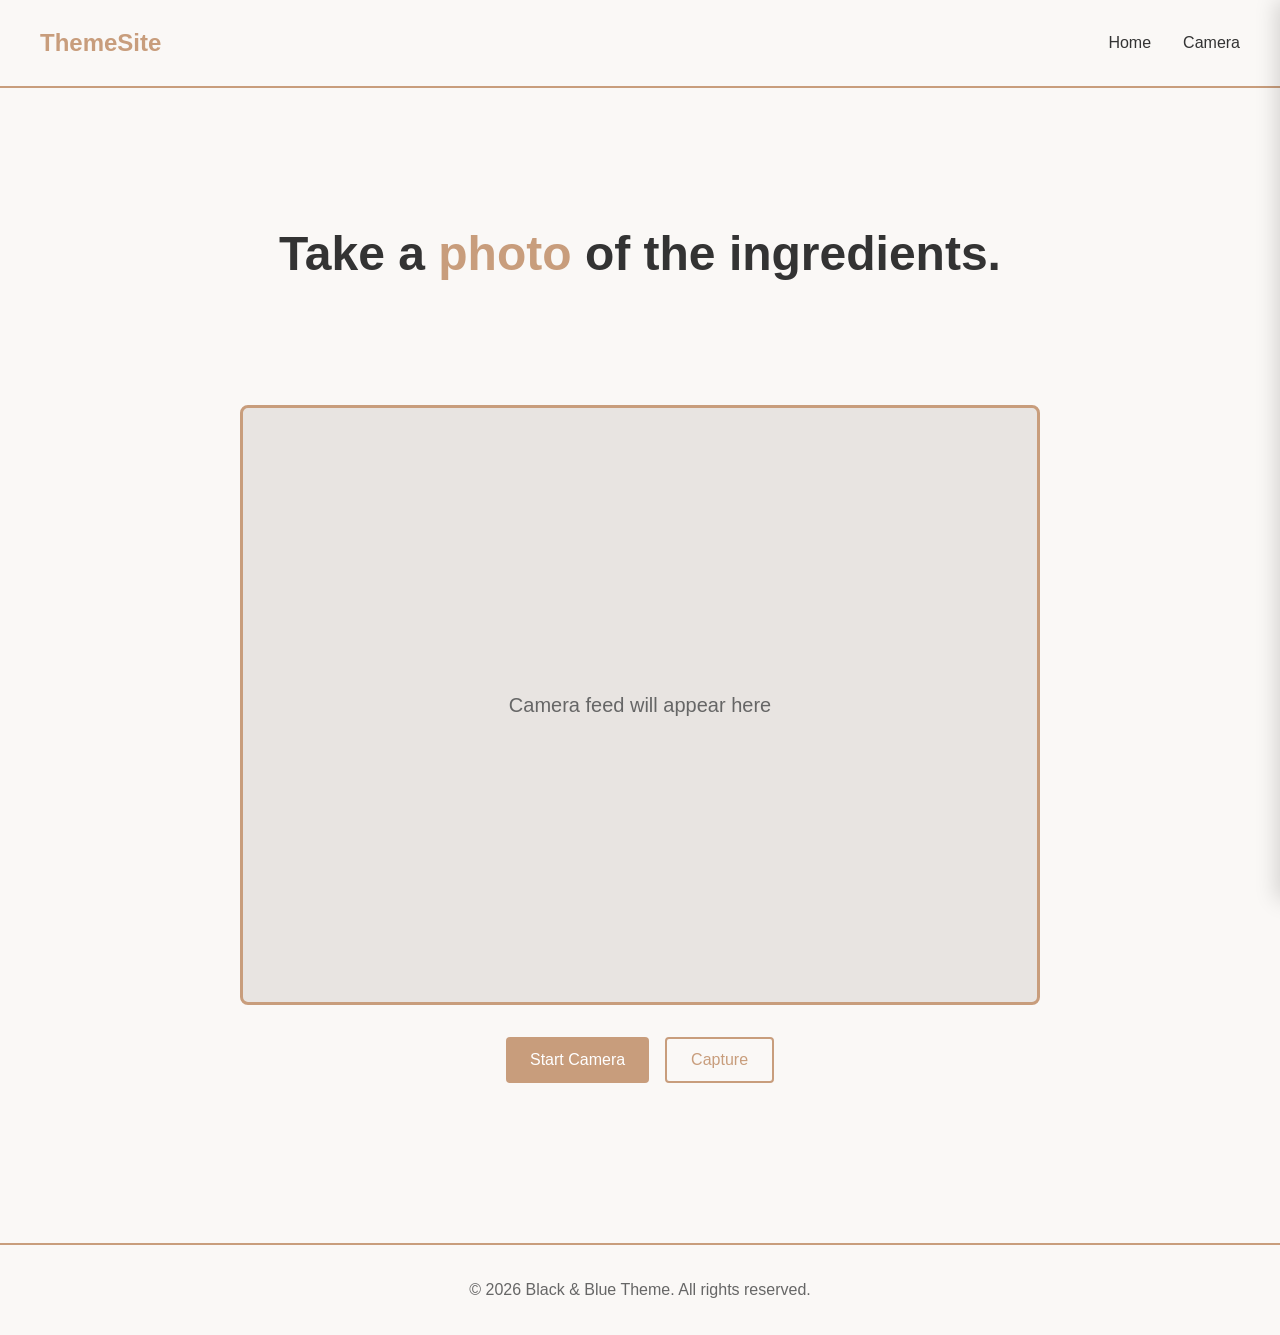
==== camera.html @ c12d567a "made frontend" ====
<!DOCTYPE html>
<html lang="en">
<head>
    <meta charset="UTF-8">
    <meta name="viewport" content="width=device-width, initial-scale=1.0">
    <title>Camera - Black & Blue Theme</title>
    <link rel="stylesheet" href="styles.css">
    <link rel="stylesheet" href="camera.css">
</head>
<body>
    <header>
        <nav>
            <div class="logo">ThemeSite</div>
            <ul class="nav-links">
                <li><a href="index.html">Home</a></li>
                <li><a href="camera.html">Camera</a></li>
            </ul>
        </nav>
    </header>

    <main>
        <section class="hero">
            <h1>Take a <span>photo</span> of the ingredients.</h1>
        </section>
        
        <div class="camera-container">
            <div class="camera-viewport">
                <video id="camera-feed" autoplay playsinline></video>
                <div class="camera-placeholder" id="placeholder">
                    Camera feed will appear here
                </div>
            </div>
            <div class="camera-controls">
                <button class="camera-btn" id="start-btn">Start Camera</button>
                <button class="camera-btn" id="stop-btn" style="display: none;">Stop Camera</button>
                <button class="camera-btn secondary" id="capture-btn">Capture</button>
            </div>
            <div id="captured-images"></div>
        </div>

        <div class="recipe-panel" id="recipe-panel">
            <div class="recipe-header">
                <h1>Generated Recipes</h1>
                <button class="close-panel-btn" id="close-panel-btn">×</button>
            </div>
            <div class="recipe-content">
                <ul class="recipe-list">
                    <li class="recipe-item">
                        <div class="recipe-title">
                            <span><strong>Recipe 1:</strong> Sample dish with ingredients</span>
                            <small>Serves 4 | Prep: 15 min | Cook: 30 min</small>
                        </div>
                        <div class="recipe-details">
                            <h3>Ingredients</h3>
                            <ul>
                                <li>2 cups all-purpose flour</li>
                                <li>1 cup sugar</li>
                                <li>1/2 cup butter, softened</li>
                                <li>2 eggs</li>
                                <li>1 tsp vanilla extract</li>
                            </ul>
                            <h3>Instructions</h3>
                            <ol>
                                <li>Preheat oven to 350°F (175°C).</li>
                                <li>Mix flour and sugar in a large bowl.</li>
                                <li>Add butter, eggs, and vanilla. Mix until smooth.</li>
                                <li>Pour into a greased baking pan.</li>
                                <li>Bake for 25-30 minutes until golden brown.</li>
                            </ol>
                        </div>
                    </li>
                    <li class="recipe-item">
                        <div class="recipe-title">
                            <span><strong>Recipe 2:</strong> Another delicious option</span>
                            <small>Serves 2 | Prep: 10 min | Cook: 20 min</small>
                        </div>
                        <div class="recipe-details">
                            <h3>Ingredients</h3>
                            <ul>
                                <li>1 lb chicken breast</li>
                                <li>1 cup vegetables</li>
                                <li>2 tbsp olive oil</li>
                                <li>1 tsp garlic powder</li>
                                <li>Salt and pepper to taste</li>
                            </ul>
                            <h3>Instructions</h3>
                            <ol>
                                <li>Season chicken with garlic powder, salt, and pepper.</li>
                                <li>Heat olive oil in a pan over medium-high heat.</li>
                                <li>Cook chicken for 6-7 minutes per side.</li>
                                <li>Add vegetables and cook for 5 minutes.</li>
                                <li>Serve hot and enjoy!</li>
                            </ol>
                        </div>
                    </li>
                    <li class="recipe-item">
                        <div class="recipe-title">
                            <span><strong>Recipe 3:</strong> Quick and easy meal</span>
                            <small>Serves 6 | Prep: 5 min | Cook: 25 min</small>
                        </div>
                        <div class="recipe-details">
                            <h3>Ingredients</h3>
                            <ul>
                                <li>3 cups rice</li>
                                <li>6 cups water</li>
                                <li>1 can diced tomatoes</li>
                                <li>1 onion, diced</li>
                                <li>1 tsp salt</li>
                            </ul>
                            <h3>Instructions</h3>
                            <ol>
                                <li>Rinse rice thoroughly.</li>
                                <li>Combine rice, water, and salt in a pot.</li>
                                <li>Bring to a boil, then reduce heat to low.</li>
                                <li>Simmer for 20 minutes until water is absorbed.</li>
                                <li>Fluff with a fork and serve.</li>
                            </ol>
                        </div>
                    </li>
                </ul>
            </div>
        </div>
    </main>

    <footer>
        <p>&copy; 2026 Black & Blue Theme. All rights reserved.</p>
    </footer>
    <script>
        const video = document.getElementById('camera-feed');
        const placeholder = document.getElementById('placeholder');
        const startBtn = document.getElementById('start-btn');
        const stopBtn = document.getElementById('stop-btn');
        const captureBtn = document.getElementById('capture-btn');
        const capturedImages = document.getElementById('captured-images');
        let stream = null;

        async function startCamera() {
            try {
                stream = await navigator.mediaDevices.getUserMedia({
                    video: {
                        facingMode: 'user',
                        width: { ideal: 1280 },
                        height: { ideal: 720 }
                    },
                    audio: false
                });
                video.srcObject = stream;
                video.style.display = 'block';
                placeholder.style.display = 'none';
                startBtn.style.display = 'none';
                stopBtn.style.display = 'inline-block';
                captureBtn.style.display = 'inline-block';
            } catch (err) {
                console.error('Error accessing camera:', err);
                placeholder.textContent = 'Error: Could not access camera';
            }
        }

        function stopCamera() {
            if (stream) {
                stream.getTracks().forEach(track => track.stop());
                stream = null;
            }
            video.srcObject = null;
            video.style.display = 'none';
            placeholder.style.display = 'flex';
            placeholder.textContent = 'Camera feed will appear here';
            startBtn.style.display = 'inline-block';
            stopBtn.style.display = 'none';
            captureBtn.style.display = 'none';
        }

        function captureImage() {
            if (!stream) {
                return;
            }

            const canvas = document.createElement('canvas');
            const scaleFactor = 0.5;
            canvas.width = video.videoWidth * scaleFactor;
            canvas.height = video.videoHeight * scaleFactor;
            const ctx = canvas.getContext('2d');
            ctx.drawImage(video, 0, 0, canvas.width, canvas.height);

            const imgContainer = document.createElement('div');
            imgContainer.className = 'captured-image-container';

            const img = document.createElement('img');
            img.src = canvas.toDataURL('image/png');
            img.className = 'captured-image';
            img.alt = 'Captured image';

            const removeBtn = document.createElement('button');
            removeBtn.className = 'remove-image-btn';
            removeBtn.textContent = '×';
            removeBtn.addEventListener('click', function() {
                capturedImages.removeChild(imgContainer);
                updateGenerateButton();
            });

            imgContainer.appendChild(img);
            imgContainer.appendChild(removeBtn);
            capturedImages.appendChild(imgContainer);
            updateGenerateButton();
        }

        function updateGenerateButton() {
            const images = capturedImages.querySelectorAll('.captured-image-container');
            let generateBtn = document.getElementById('generate-btn');
            
            if (images.length > 0) {
                if (!generateBtn) {
                    generateBtn = document.createElement('button');
                    generateBtn.id = 'generate-btn';
                    generateBtn.className = 'camera-btn generate-recipes-btn';
                    generateBtn.textContent = 'Generate Recipes';
                    captureBtn.parentNode.insertBefore(generateBtn, captureBtn.nextSibling);
                }
            } else {
                if (generateBtn) {
                    generateBtn.remove();
                }
            }
        }

        startBtn.addEventListener('click', startCamera);
        stopBtn.addEventListener('click', stopCamera);
        captureBtn.addEventListener('click', captureImage);

        document.addEventListener('click', function(e) {
            if (e.target && e.target.id === 'generate-btn') {
                document.getElementById('recipe-panel').classList.add('open');
            }
            if (e.target && e.target.id === 'close-panel-btn') {
                document.getElementById('recipe-panel').classList.remove('open');
            }
            
            // Toggle recipe dropdowns
            const recipeTitle = e.target.closest('.recipe-title');
            if (recipeTitle) {
                const recipeItem = recipeTitle.parentElement;
                recipeItem.classList.toggle('active');
            }
        });
    </script>
</body>
</html>
---- styles.css ----
* {
    margin: 0;
    padding: 0;
    box-sizing: border-box;
}

body {
    font-family: -apple-system, BlinkMacSystemFont, 'Segoe UI', Roboto, Oxygen, Ubuntu, sans-serif;
    background-color: #FAF8F6;
    color: #333333;
    line-height: 1.6;
}

header {
    background-color: #FAF8F6;
    padding: 1.5rem 2rem;
    border-bottom: 2px solid #C89D7C;
}

nav {
    max-width: 1200px;
    margin: 0 auto;
    display: flex;
    justify-content: space-between;
    align-items: center;
}

.logo {
    font-size: 1.5rem;
    font-weight: bold;
    color: #C89D7C;
}

.nav-links {
    display: flex;
    gap: 2rem;
    list-style: none;
}

.nav-links a {
    color: #333333;
    text-decoration: none;
    transition: color 0.3s ease;
}

.nav-links a:hover {
    color: #C89D7C;
}

main {
    max-width: 1200px;
    margin: 0 auto;
    padding: 4rem 2rem;
}

.hero {
    text-align: center;
    padding: 4rem 0;
}

.hero h1 {
    font-size: 3rem;
    margin-bottom: 1rem;
    color: #333333;
}

.hero h1 span {
    color: #C89D7C;
}

.hero p {
    font-size: 1.25rem;
    color: #666666;
    margin-bottom: 2rem;
    max-width: 600px;
    margin-left: auto;
    margin-right: auto;
}

.btn {
    display: inline-block;
    padding: 1rem 2rem;
    background-color: #C89D7C;
    color: #ffffff;
    text-decoration: none;
    border-radius: 4px;
    font-weight: bold;
    transition: background-color 0.3s ease;
}

.btn:hover {
    background-color: #b08b6a;
}

.features {
    display: grid;
    grid-template-columns: repeat(auto-fit, minmax(300px, 1fr));
    gap: 2rem;
    margin-top: 4rem;
}

.feature-card {
    background-color: #ffffff;
    padding: 2rem;
    border-radius: 8px;
    border: 1px solid #e0e0e0;
    transition: border-color 0.3s ease;
}

.feature-card:hover {
    border-color: #C89D7C;
}

.feature-card h3 {
    color: #C89D7C;
    margin-bottom: 1rem;
}

.feature-card p {
    color: #666666;
}

footer {
    background-color: #FAF8F6;
    padding: 2rem;
    text-align: center;
    border-top: 2px solid #C89D7C;
    margin-top: 4rem;
}

footer p {
    color: #666666;
}
---- camera.css ----
.camera-container {
    display: flex;
    flex-direction: column;
    align-items: center;
    justify-content: center;
    min-height: calc(100vh - 200px);
    padding: 2rem;
}

.camera-viewport video {
    width: 100%;
    height: 100%;
    object-fit: cover;
    border-radius: 6px;
}

.camera-viewport {
    width: 100%;
    max-width: 800px;
    aspect-ratio: 4 / 3;
    background-color: #e8e4e1;
    border: 3px solid #C89D7C;
    border-radius: 8px;
    display: flex;
    align-items: center;
    justify-content: center;
    position: relative;
    overflow: hidden;
}

.camera-placeholder {
    color: #666666;
    font-size: 1.25rem;
    text-align: center;
}

.camera-controls {
    display: flex;
    gap: 1rem;
    margin-top: 2rem;
}

.camera-btn {
    padding: 0.75rem 1.5rem;
    background-color: #C89D7C;
    color: #ffffff;
    border: none;
    border-radius: 4px;
    font-size: 1rem;
    cursor: pointer;
    transition: background-color 0.3s ease;
}

.camera-btn:hover {
    background-color: #b08b6a;
}

.camera-btn.secondary {
    background-color: transparent;
    border: 2px solid #C89D7C;
    color: #C89D7C;
}

.camera-btn.secondary:hover {
    background-color: #C89D7C;
    color: #ffffff;
}

#camera-feed {
    display: none;
}

.captured-image-container {
    position: relative;
    margin-top: 2rem;
    display: inline-block;
}

.captured-image {
    max-width: 800px;
    border: 3px solid #C89D7C;
    border-radius: 8px;
    display: block;
}

.remove-image-btn {
    position: absolute;
    top: -10px;
    right: -10px;
    width: 32px;
    height: 32px;
    background-color: #cc0000;
    color: #ffffff;
    border: none;
    border-radius: 50%;
    font-size: 20px;
    font-weight: bold;
    cursor: pointer;
    display: flex;
    align-items: center;
    justify-content: center;
    transition: background-color 0.3s ease;
}

.remove-image-btn:hover {
    background-color: #ff0000;
}

.generate-recipes-btn {
    background-color: #28a745;
}

.generate-recipes-btn:hover {
    background-color: #218838;
}

.recipe-panel {
    position: fixed;
    top: 0;
    right: -400px;
    width: 400px;
    height: 100vh;
    background-color: #FAF8F6;
    border-left: 3px solid #C89D7C;
    box-shadow: -4px 0 20px rgba(0, 0, 0, 0.15);
    transition: right 0.3s ease;
    z-index: 1000;
    overflow-y: auto;
}

.recipe-panel.open {
    right: 0;
}

.recipe-header {
    display: flex;
    justify-content: space-between;
    align-items: center;
    padding: 1.5rem;
    border-bottom: 2px solid #C89D7C;
}

.recipe-header h1 {
    font-size: 1.5rem;
    color: #C89D7C;
    margin: 0;
}

.close-panel-btn {
    width: 36px;
    height: 36px;
    background-color: #C89D7C;
    color: #ffffff;
    border: none;
    border-radius: 50%;
    font-size: 24px;
    cursor: pointer;
    display: flex;
    align-items: center;
    justify-content: center;
    transition: background-color 0.3s ease;
}

.close-panel-btn:hover {
    background-color: #b08b6a;
}

.recipe-content {
    padding: 1.5rem;
}

.recipe-content ul {
    list-style: disc;
    padding-left: 1.5rem;
}

.recipe-content li {
    color: #333333;
    margin-bottom: 1rem;
    line-height: 1.5;
}

.recipe-content li small {
    color: #666666;
    font-size: 0.85rem;
}

.recipe-list {
    list-style: none;
    padding: 0;
}

.recipe-item {
    margin-bottom: 1rem;
    border: 1px solid #C89D7C;
    border-radius: 8px;
    overflow: hidden;
}

.recipe-title {
    padding: 1rem;
    background-color: #ffffff;
    cursor: pointer;
    display: flex;
    flex-direction: column;
    gap: 0.25rem;
    transition: background-color 0.3s ease;
}

.recipe-title:hover {
    background-color: #f0ebe7;
}

.recipe-title span {
    font-size: 1rem;
}

.recipe-details {
    display: none;
    padding: 1rem;
    background-color: #faf8f6;
    border-top: 1px solid #C89D7C;
}

.recipe-item.active .recipe-details {
    display: block;
}

.recipe-details h3 {
    color: #C89D7C;
    font-size: 1rem;
    margin: 1rem 0 0.5rem 0;
}

.recipe-details h3:first-child {
    margin-top: 0;
}

.recipe-details ul,
.recipe-details ol {
    margin-left: 1.5rem;
    color: #333333;
}

.recipe-details li {
    margin-bottom: 0.25rem;
}
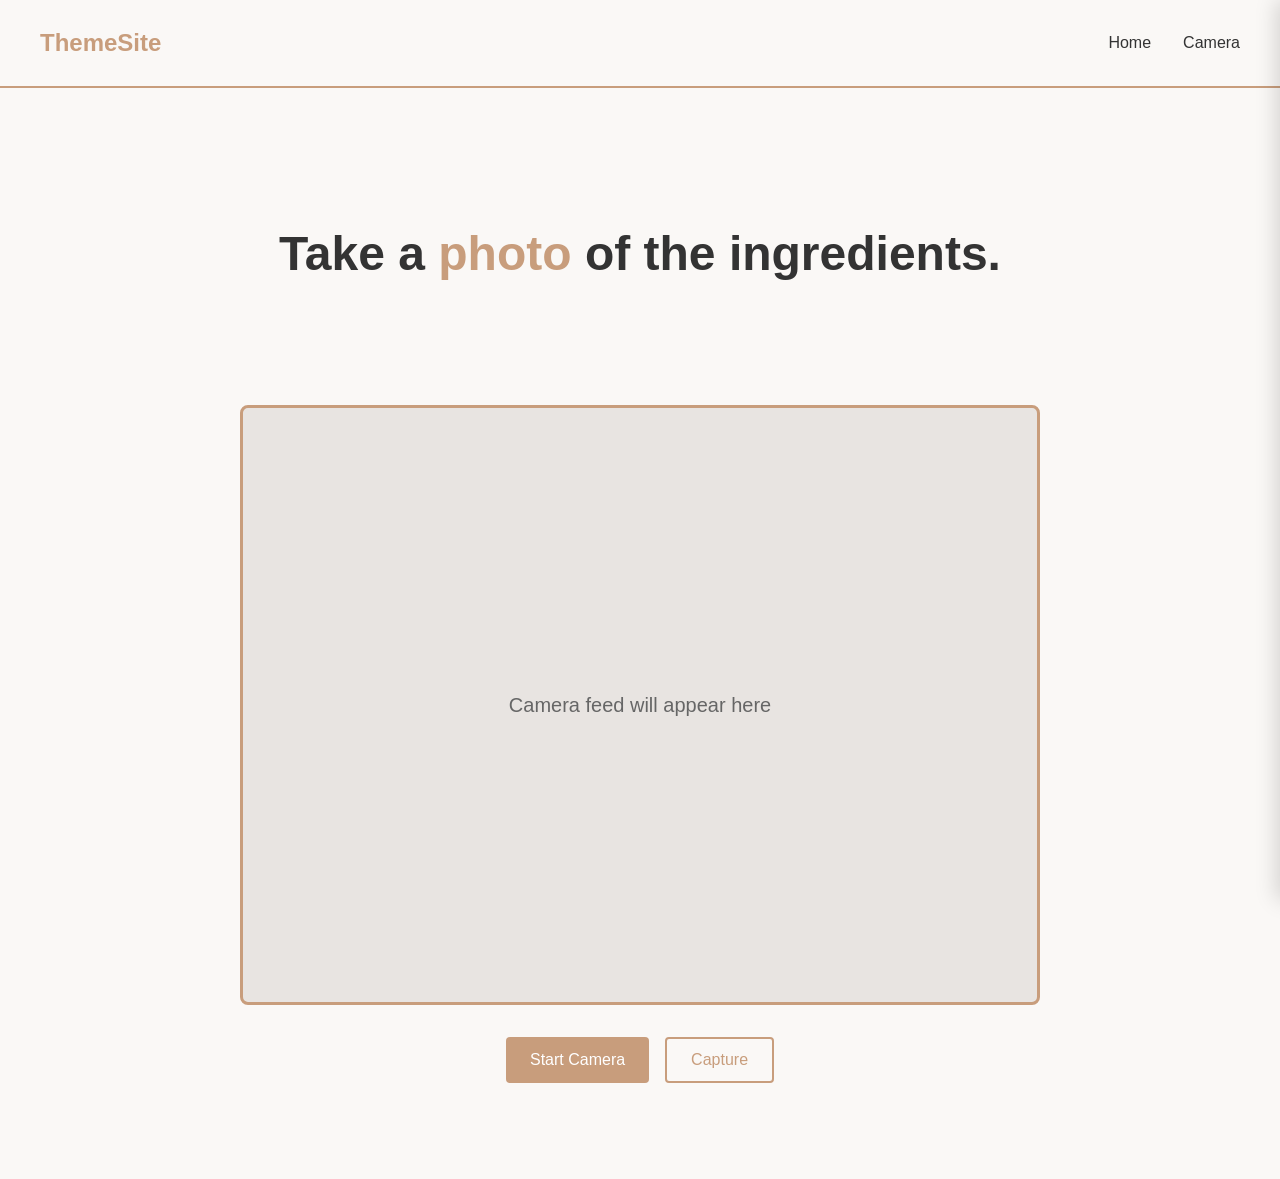
==== commit fd2fa34e: "removed footer" ====
--- a/camera.html
+++ b/camera.html
@@ -122,9 +122,6 @@
         </div>
     </main>
 
-    <footer>
-        <p>&copy; 2026 Black & Blue Theme. All rights reserved.</p>
-    </footer>
     <script>
         const video = document.getElementById('camera-feed');
         const placeholder = document.getElementById('placeholder');
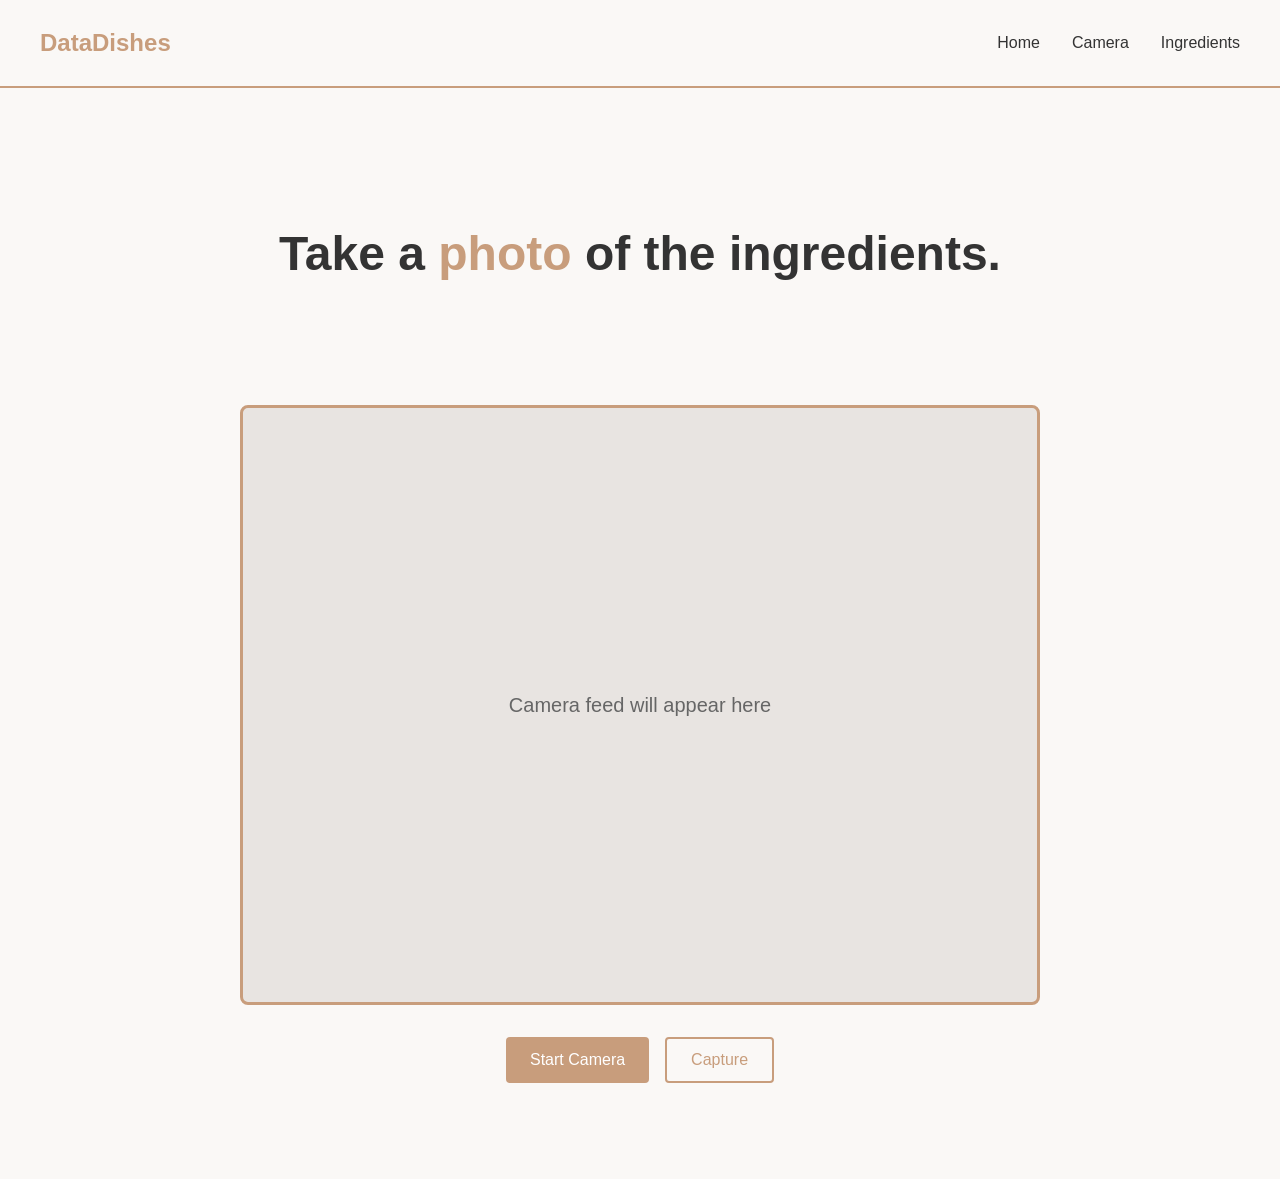
==== commit 29f74e38: "Created user input ingredients page" ====
--- a/camera.html
+++ b/camera.html
@@ -10,10 +10,11 @@
 <body>
     <header>
         <nav>
-            <div class="logo">ThemeSite</div>
+            <div class="logo">DataDishes</div>
             <ul class="nav-links">
                 <li><a href="index.html">Home</a></li>
                 <li><a href="camera.html">Camera</a></li>
+                <li><a href="ingredients.html">Ingredients</a></li>
             </ul>
         </nav>
     </header>
--- a/styles.css
+++ b/styles.css
@@ -131,3 +131,57 @@
 footer p {
     color: #666666;
 }
+
+/* Ingredients page styles */
+.ingredients-container {
+    max-width: 800px;
+    margin: 0 auto;
+    padding: 2rem;
+    background-color: #ffffff;
+    border-radius: 8px;
+    border: 1px solid #e0e0e0;
+    box-shadow: 0 2px 10px rgba(0, 0, 0, 0.1);
+}
+
+.ingredients-container form {
+    display: flex;
+    flex-direction: column;
+    gap: 1rem;
+}
+
+.ingredients-container label {
+    font-weight: bold;
+    color: #333333;
+}
+
+.ingredients-container textarea {
+    padding: 1rem;
+    border: 2px solid #C89D7C;
+    border-radius: 4px;
+    font-size: 1rem;
+    font-family: inherit;
+    resize: vertical;
+}
+
+.ingredients-container textarea:focus {
+    outline: none;
+    border-color: #b08b6a;
+}
+
+.ingredients-container .btn {
+    align-self: flex-start;
+    margin-top: 1rem;
+}
+
+.recipe-panel {
+    margin-top: 2rem;
+    background-color: #FAF8F6;
+    border: 2px solid #C89D7C;
+    border-radius: 8px;
+    overflow: hidden;
+    display: none;
+}
+
+.recipe-panel.visible {
+    display: block;
+}
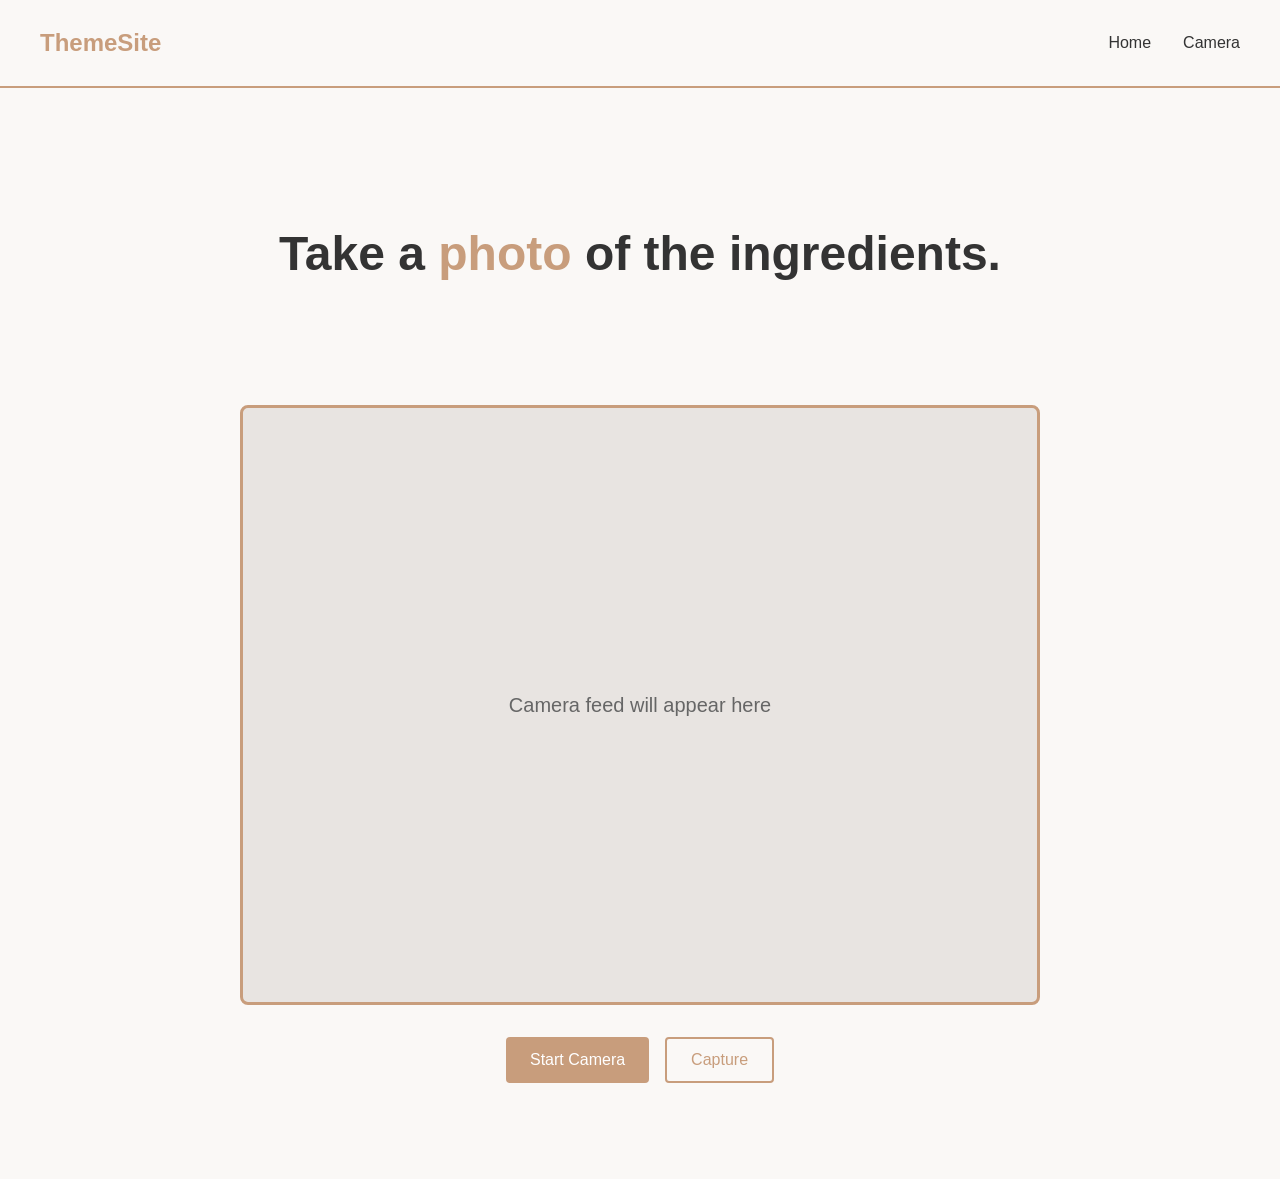
==== commit e5b92129: "split camera into two files" ====
--- a/camera.html
+++ b/camera.html
@@ -10,11 +10,10 @@
 <body>
     <header>
         <nav>
-            <div class="logo">DataDishes</div>
+            <div class="logo">ThemeSite</div>
             <ul class="nav-links">
                 <li><a href="index.html">Home</a></li>
                 <li><a href="camera.html">Camera</a></li>
-                <li><a href="ingredients.html">Ingredients</a></li>
             </ul>
         </nav>
     </header>
@@ -123,123 +122,6 @@
         </div>
     </main>
 
-    <script>
-        const video = document.getElementById('camera-feed');
-        const placeholder = document.getElementById('placeholder');
-        const startBtn = document.getElementById('start-btn');
-        const stopBtn = document.getElementById('stop-btn');
-        const captureBtn = document.getElementById('capture-btn');
-        const capturedImages = document.getElementById('captured-images');
-        let stream = null;
-
-        async function startCamera() {
-            try {
-                stream = await navigator.mediaDevices.getUserMedia({
-                    video: {
-                        facingMode: 'user',
-                        width: { ideal: 1280 },
-                        height: { ideal: 720 }
-                    },
-                    audio: false
-                });
-                video.srcObject = stream;
-                video.style.display = 'block';
-                placeholder.style.display = 'none';
-                startBtn.style.display = 'none';
-                stopBtn.style.display = 'inline-block';
-                captureBtn.style.display = 'inline-block';
-            } catch (err) {
-                console.error('Error accessing camera:', err);
-                placeholder.textContent = 'Error: Could not access camera';
-            }
-        }
-
-        function stopCamera() {
-            if (stream) {
-                stream.getTracks().forEach(track => track.stop());
-                stream = null;
-            }
-            video.srcObject = null;
-            video.style.display = 'none';
-            placeholder.style.display = 'flex';
-            placeholder.textContent = 'Camera feed will appear here';
-            startBtn.style.display = 'inline-block';
-            stopBtn.style.display = 'none';
-            captureBtn.style.display = 'none';
-        }
-
-        function captureImage() {
-            if (!stream) {
-                return;
-            }
-
-            const canvas = document.createElement('canvas');
-            const scaleFactor = 0.5;
-            canvas.width = video.videoWidth * scaleFactor;
-            canvas.height = video.videoHeight * scaleFactor;
-            const ctx = canvas.getContext('2d');
-            ctx.drawImage(video, 0, 0, canvas.width, canvas.height);
-
-            const imgContainer = document.createElement('div');
-            imgContainer.className = 'captured-image-container';
-
-            const img = document.createElement('img');
-            img.src = canvas.toDataURL('image/png');
-            img.className = 'captured-image';
-            img.alt = 'Captured image';
-
-            const removeBtn = document.createElement('button');
-            removeBtn.className = 'remove-image-btn';
-            removeBtn.textContent = '×';
-            removeBtn.addEventListener('click', function() {
-                capturedImages.removeChild(imgContainer);
-                updateGenerateButton();
-            });
-
-            imgContainer.appendChild(img);
-            imgContainer.appendChild(removeBtn);
-            capturedImages.appendChild(imgContainer);
-            updateGenerateButton();
-        }
-
-        function updateGenerateButton() {
-            const images = capturedImages.querySelectorAll('.captured-image-container');
-            let generateBtn = document.getElementById('generate-btn');
-            
-            if (images.length > 0) {
-                if (!generateBtn) {
-                    generateBtn = document.createElement('button');
-                    generateBtn.id = 'generate-btn';
-                    generateBtn.className = 'camera-btn generate-recipes-btn';
-                    generateBtn.textContent = 'Generate Recipes';
-                    captureBtn.parentNode.insertBefore(generateBtn, captureBtn.nextSibling);
-                }
-            } else {
-                if (generateBtn) {
-                    generateBtn.remove();
-                }
-            }
-        }
-
-        startBtn.addEventListener('click', startCamera);
-        stopBtn.addEventListener('click', stopCamera);
-        captureBtn.addEventListener('click', captureImage);
-
-        document.addEventListener('click', function(e) {
-            if (e.target && e.target.id === 'generate-btn') {
-                document.getElementById('recipe-panel').classList.add('open');
-            }
-            if (e.target && e.target.id === 'close-panel-btn') {
-                document.getElementById('recipe-panel').classList.remove('open');
-            }
-            
-            // Toggle recipe dropdowns
-            const recipeTitle = e.target.closest('.recipe-title');
-            if (recipeTitle) {
-                const recipeItem = recipeTitle.parentElement;
-                recipeItem.classList.toggle('active');
-            }
-        });
-    </script>
+    <script src="camera.js"></script>
 </body>
 </html>
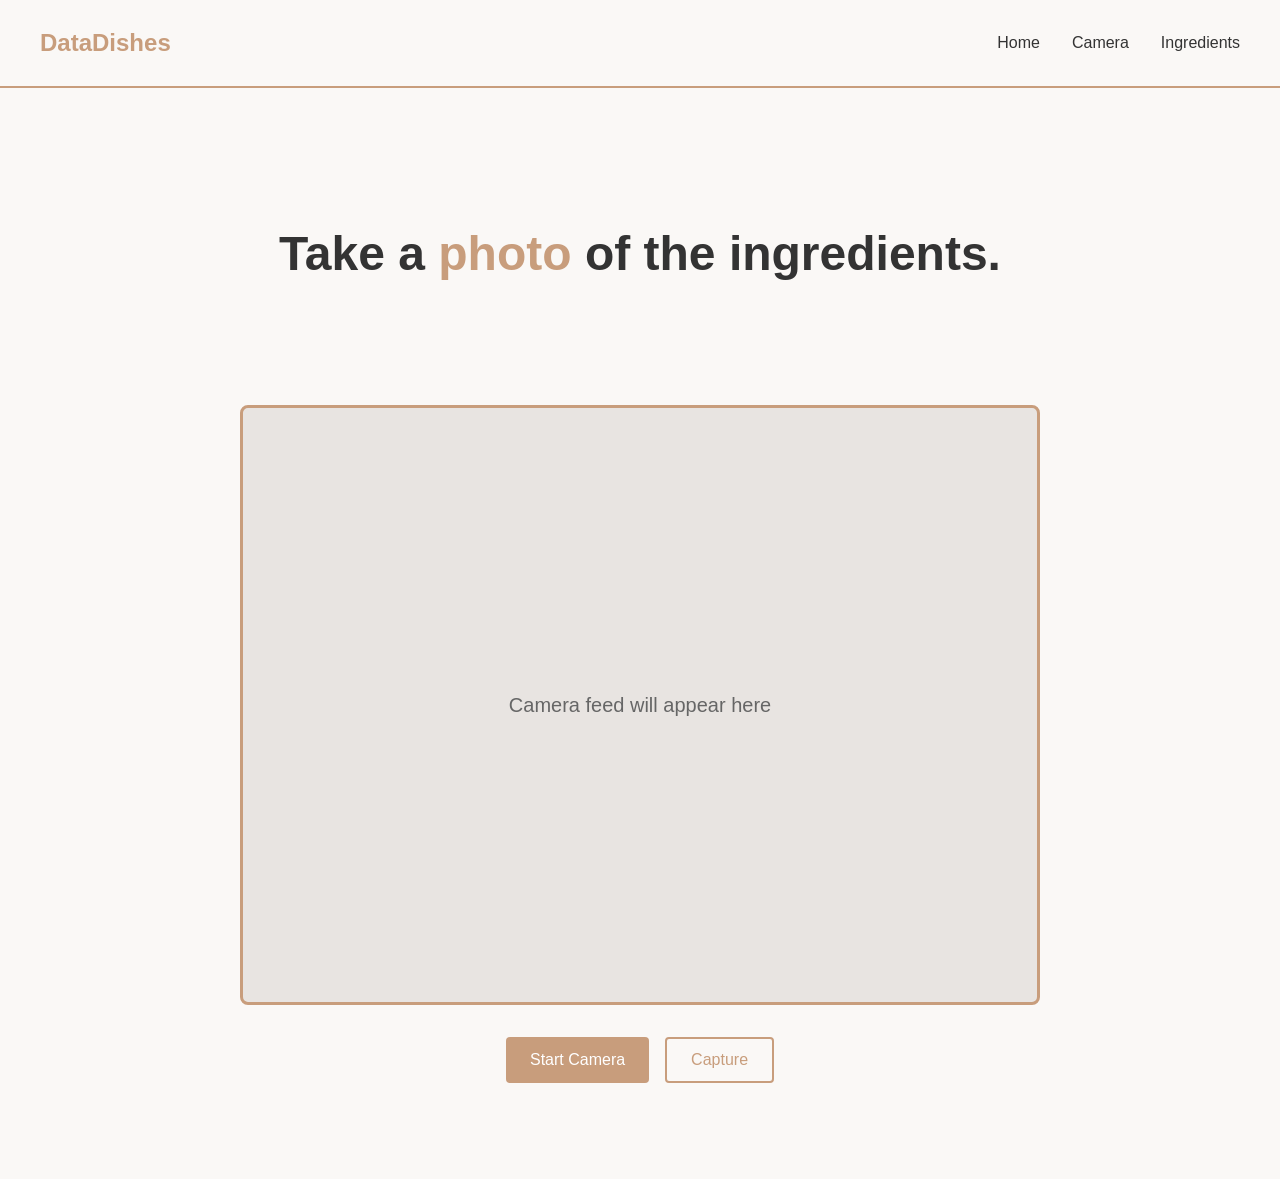
==== commit c3c44aa9: "Merge pull request #1 from Travingu/Travis split camera into two files" ====
--- a/camera.html
+++ b/camera.html
@@ -10,10 +10,11 @@
 <body>
     <header>
         <nav>
-            <div class="logo">ThemeSite</div>
+            <div class="logo">DataDishes</div>
             <ul class="nav-links">
                 <li><a href="index.html">Home</a></li>
                 <li><a href="camera.html">Camera</a></li>
+                <li><a href="ingredients.html">Ingredients</a></li>
             </ul>
         </nav>
     </header>
